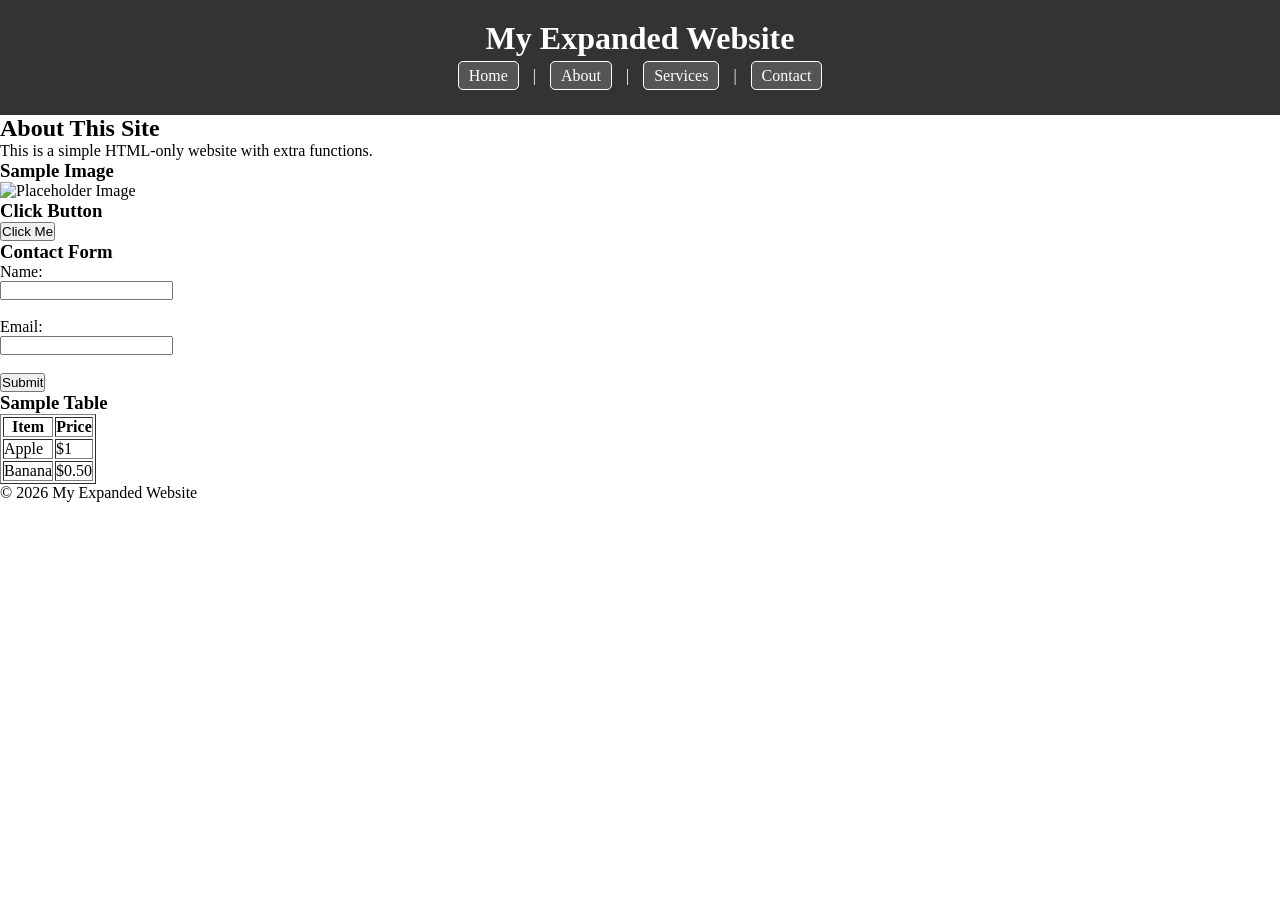
==== sample.html @ 3bee89c0 "ubdate project" ====
<!DOCTYPE html>
<html lang="en">
<head>
  <meta charset="UTF-8">
  <title>Expanded Website</title>
  <link rel="stylesheet" href="Style/sample.css">
</head>
<body>
  <header>
    <h1>My Expanded Website</h1>


    <nav>
        <a href="#">Home</a> |
        <a href="#">About</a> |
        <a href="#">Services</a> |
        <a href="#">Contact</a>
    </nav>
  </header>

  <main>
    <h2>About This Site</h2>
    <p>This is a simple HTML-only website with extra functions.</p>

    <!-- Image -->
    <h3>Sample Image</h3>
    <img src="https://via.placeholder.com/200" alt="Placeholder Image">

    <!-- Button -->
    <h3>Click Button</h3>
    <button onclick="alert('Hello! You clicked the button.')">Click Me</button>

    <!-- Form -->
    <h3>Contact Form</h3>
    <form>
      <label for="name">Name:</label><br>
      <input type="text" id="name" name="name"><br><br>

      <label for="email">Email:</label><br>
      <input type="email" id="email" name="email"><br><br>

      <input type="submit" value="Submit">
    </form>

    <!-- Table -->
    <h3>Sample Table</h3>
    <table border="1">
      <tr>
        <th>Item</th>
        <th>Price</th>
      </tr>
      <tr>
        <td>Apple</td>
        <td>$1</td>
      </tr>
      <tr>
        <td>Banana</td>
        <td>$0.50</td>
      </tr>
    </table>
  </main>

  <footer>
    <p>&copy; 2026 My Expanded Website</p>
  </footer>
</body>
</html>
---- Style/sample.css ----
*{
    margin: 0;
    padding: 0;
    box-sizing: border-box;

}

header{
    background-color: #333;
    color: #fff;
    padding: 20px;
    text-align: center;
}

nav{
    
    color: #fff;
    padding: 10px;
    text-align: center;
}

a{
    color: #fff;
    text-decoration: none;
    margin: 0 10px;
    padding: 5px 10px;
    border-radius: 5px;
    border: 1px solid #fff;
    background-color: #555;
}
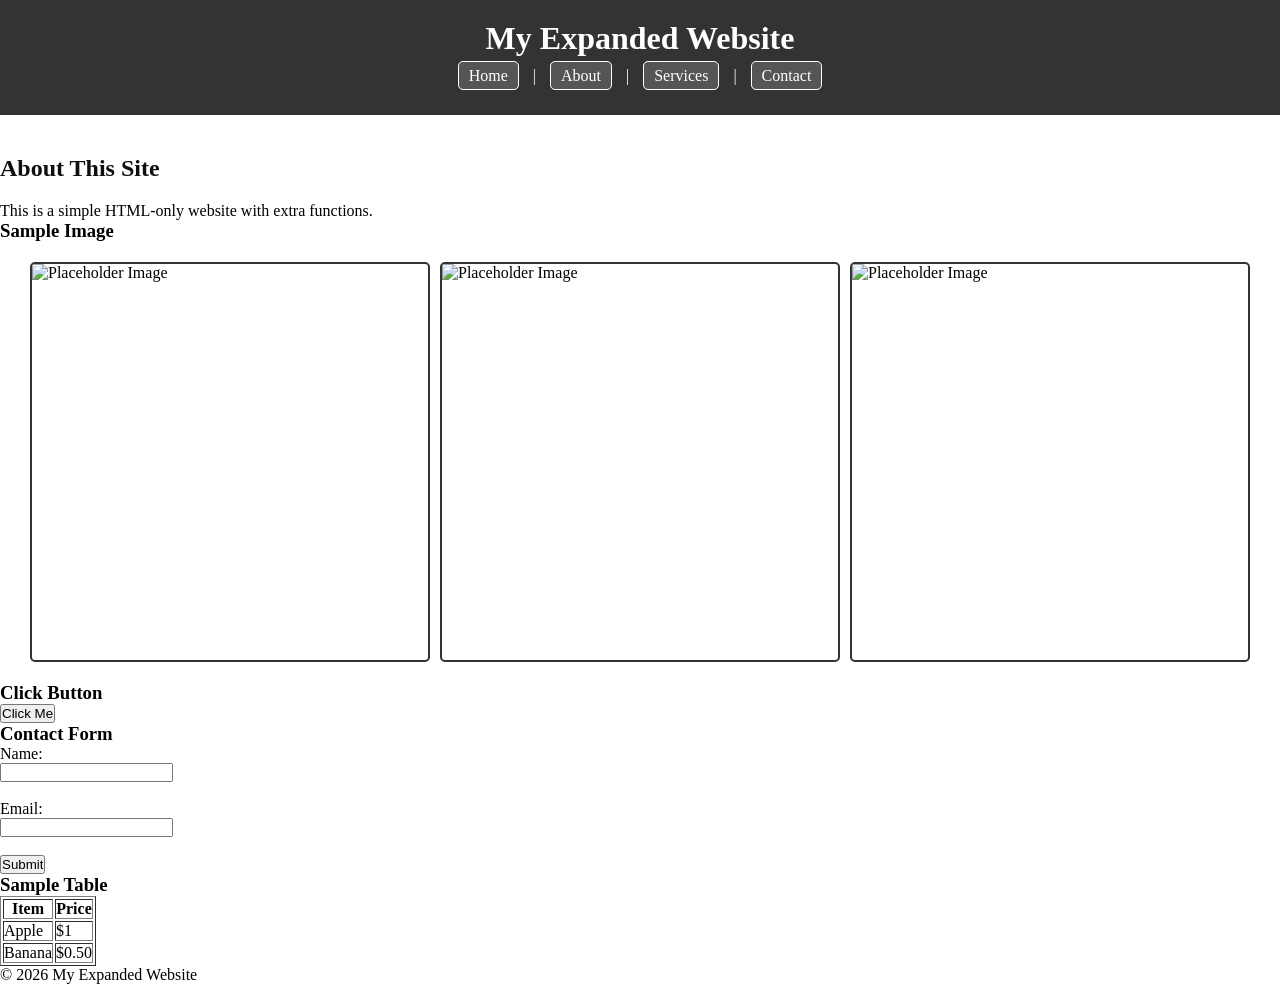
==== commit 8cf7b6d7: "update project" ====
--- a/sample.html
+++ b/sample.html
@@ -24,8 +24,11 @@
 
     <!-- Image -->
     <h3>Sample Image</h3>
-    <img src="https://via.placeholder.com/200" alt="Placeholder Image">
-
+    <div class="image-container">
+    <img src="images/birds1.jpg" alt="Placeholder Image">
+    <img src="images/birds2.jpg" alt="Placeholder Image">
+    <img src="images/birds3.jpg" alt="Placeholder Image">
+    </div>
     <!-- Button -->
     <h3>Click Button</h3>
     <button onclick="alert('Hello! You clicked the button.')">Click Me</button>
--- a/Style/sample.css
+++ b/Style/sample.css
@@ -2,6 +2,7 @@
     margin: 0;
     padding: 0;
     box-sizing: border-box;
+    align-items: center;
 
 }
 
@@ -13,7 +14,6 @@
 }
 
 nav{
-    
     color: #fff;
     padding: 10px;
     text-align: center;
@@ -27,4 +27,24 @@
     border-radius: 5px;
     border: 1px solid #fff;
     background-color: #555;
+}
+h2{
+    color: #100f0f;
+    font-size: 1.5em;
+    margin-top: 40px;
+    margin-bottom: 20px;
+}
+
+.image-container {
+  display: flex;          
+  gap: 10px;              
+  justify-content: center; 
+  margin: 20px 0;        
+}
+
+.image-container img {
+  width: 400px;           
+  height: 400px;           
+  border: 2px solid #333; 
+  border-radius: 5px;     
 }
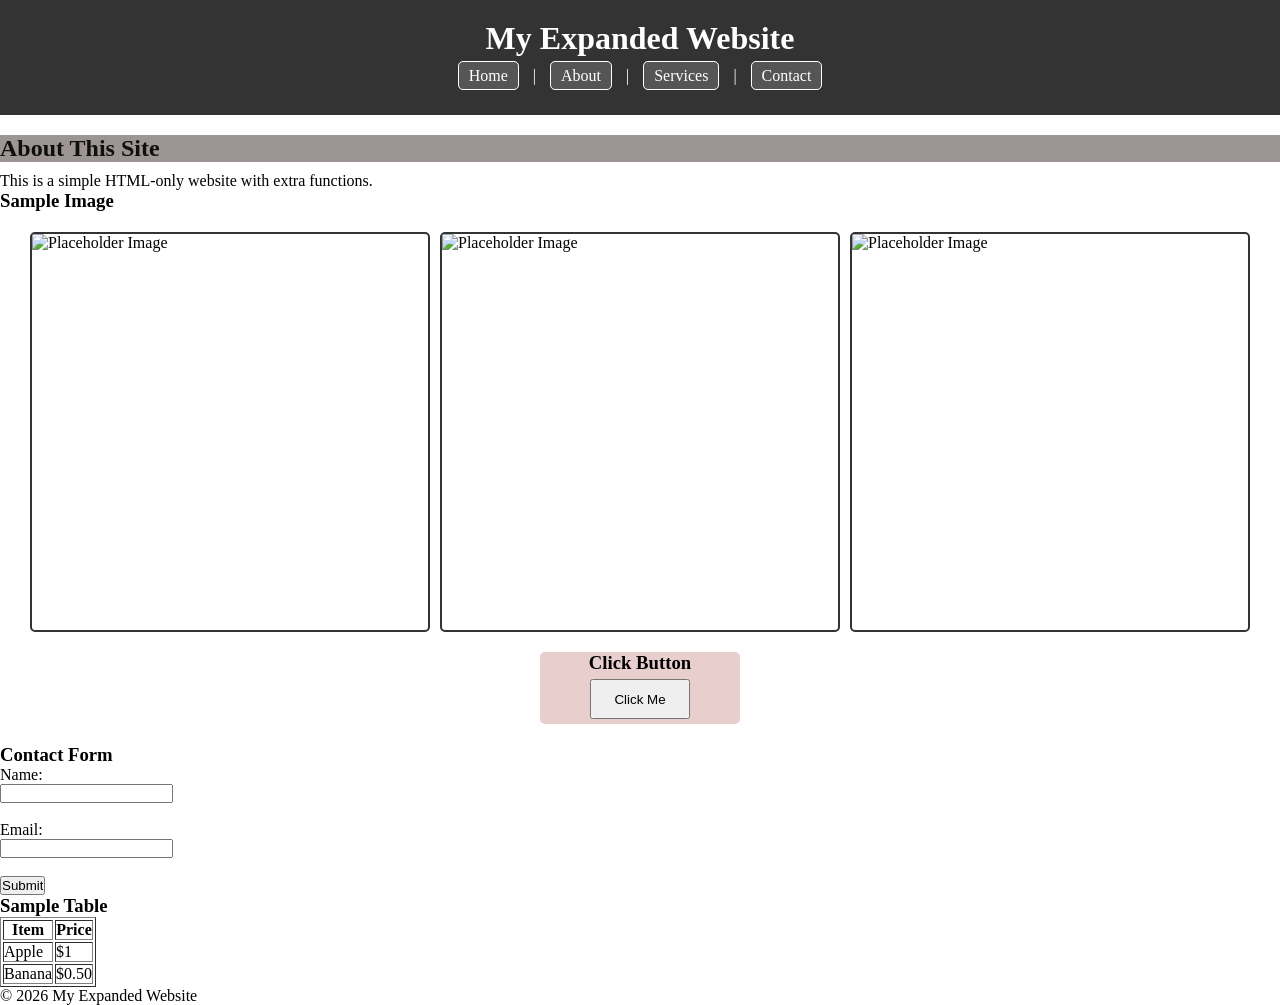
==== commit 98adef8e: "update project" ====
--- a/sample.html
+++ b/sample.html
@@ -30,8 +30,10 @@
     <img src="images/birds3.jpg" alt="Placeholder Image">
     </div>
     <!-- Button -->
-    <h3>Click Button</h3>
-    <button onclick="alert('Hello! You clicked the button.')">Click Me</button>
+    <div class="button-container">
+      <h3>Click Button</h3>
+      <button onclick="alert('Hello! You clicked the button.')">Click Me</button>
+    </div>
 
     <!-- Form -->
     <h3>Contact Form</h3>
--- a/Style/sample.css
+++ b/Style/sample.css
@@ -31,8 +31,10 @@
 h2{
     color: #100f0f;
     font-size: 1.5em;
-    margin-top: 40px;
-    margin-bottom: 20px;
+    margin-top: 20px;
+    margin-bottom: 10px;
+    background-color: #9d9494;
+    align-items: center;
 }
 
 .image-container {
@@ -47,4 +49,23 @@
   height: 400px;           
   border: 2px solid #333; 
   border-radius: 5px;     
+}
+
+.button-container {
+  display: flex;
+  flex-direction: column;
+  align-items: center;
+  text-align: center;     
+  margin: 20px auto;            
+  background-color: #e9cece;   
+  border-radius: 5px;
+  width: 200px;  
+  justify-content: center;
+}
+
+.button-container button {
+  margin-bottom: 5px; 
+  margin-top: 5px;
+  height: 40px;
+  width: 100px;   
 }
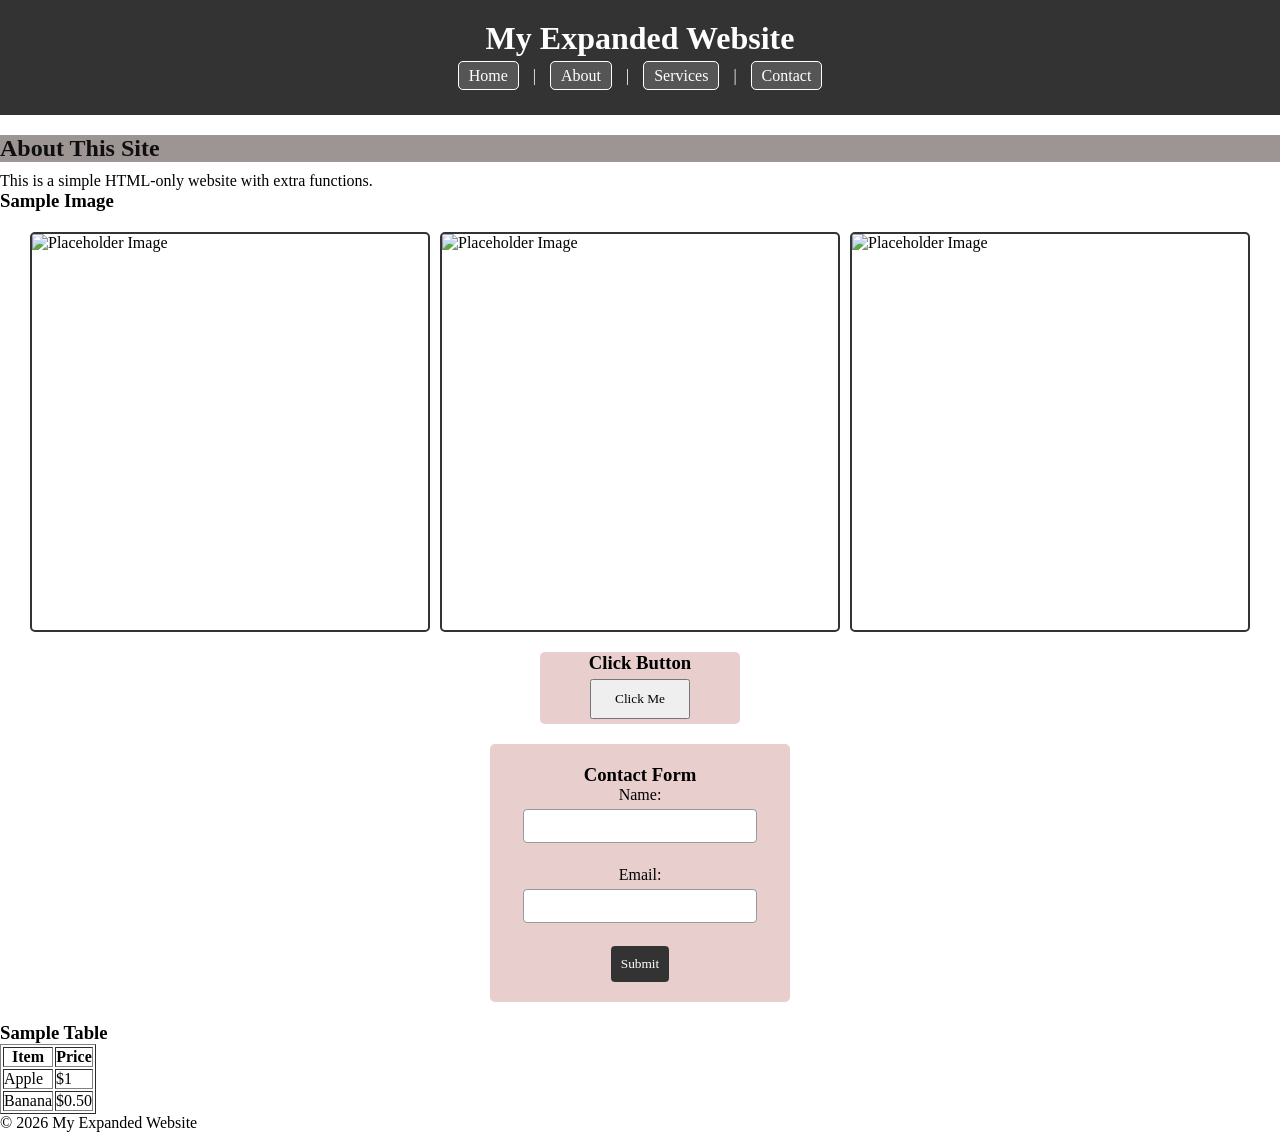
==== commit c3a00240: "update project" ====
--- a/sample.html
+++ b/sample.html
@@ -36,16 +36,18 @@
     </div>
 
     <!-- Form -->
+    <div class="form-container">
     <h3>Contact Form</h3>
-    <form>
-      <label for="name">Name:</label><br>
-      <input type="text" id="name" name="name"><br><br>
+      <form>
+        <label for="name">Name:</label><br>
+        <input type="text" id="name" name="name"><br><br>
 
-      <label for="email">Email:</label><br>
-      <input type="email" id="email" name="email"><br><br>
+        <label for="email">Email:</label><br>
+        <input type="email" id="email" name="email"><br><br>
 
-      <input type="submit" value="Submit">
-    </form>
+        <input type="submit" value="Submit">
+      </form>
+    </div>
 
     <!-- Table -->
     <h3>Sample Table</h3>
--- a/Style/sample.css
+++ b/Style/sample.css
@@ -3,7 +3,7 @@
     padding: 0;
     box-sizing: border-box;
     align-items: center;
-
+    font-family: times new roman;
 }
 
 header{
@@ -67,5 +67,43 @@
   margin-bottom: 5px; 
   margin-top: 5px;
   height: 40px;
-  width: 100px;   
-}+  width: 100px; 
+}
+
+.form-container {
+  display: flex;
+  flex-direction: column;
+  align-items: center;
+  text-align: center;     
+  margin: 20px auto;            
+  background-color: #e9cece;   
+  border-radius: 5px;
+  width: 300px;  
+  padding: 20px;   
+}
+
+.form-container form {
+  width: 100%;  
+}
+
+.form-container input[type="text"],
+.form-container input[type="email"] {
+  width: 90%;       
+  padding: 8px;
+  margin: 5px 0;
+  border: 1px solid #999;
+  border-radius: 4px;
+}
+
+.form-container input[type="submit"] {
+  background-color: #333;
+  color: white;
+  padding: 10px;
+  border: none;
+  border-radius: 4px;
+  cursor: pointer;
+}
+
+.form-container input[type="submit"]:hover {
+  background-color: #555; 
+}
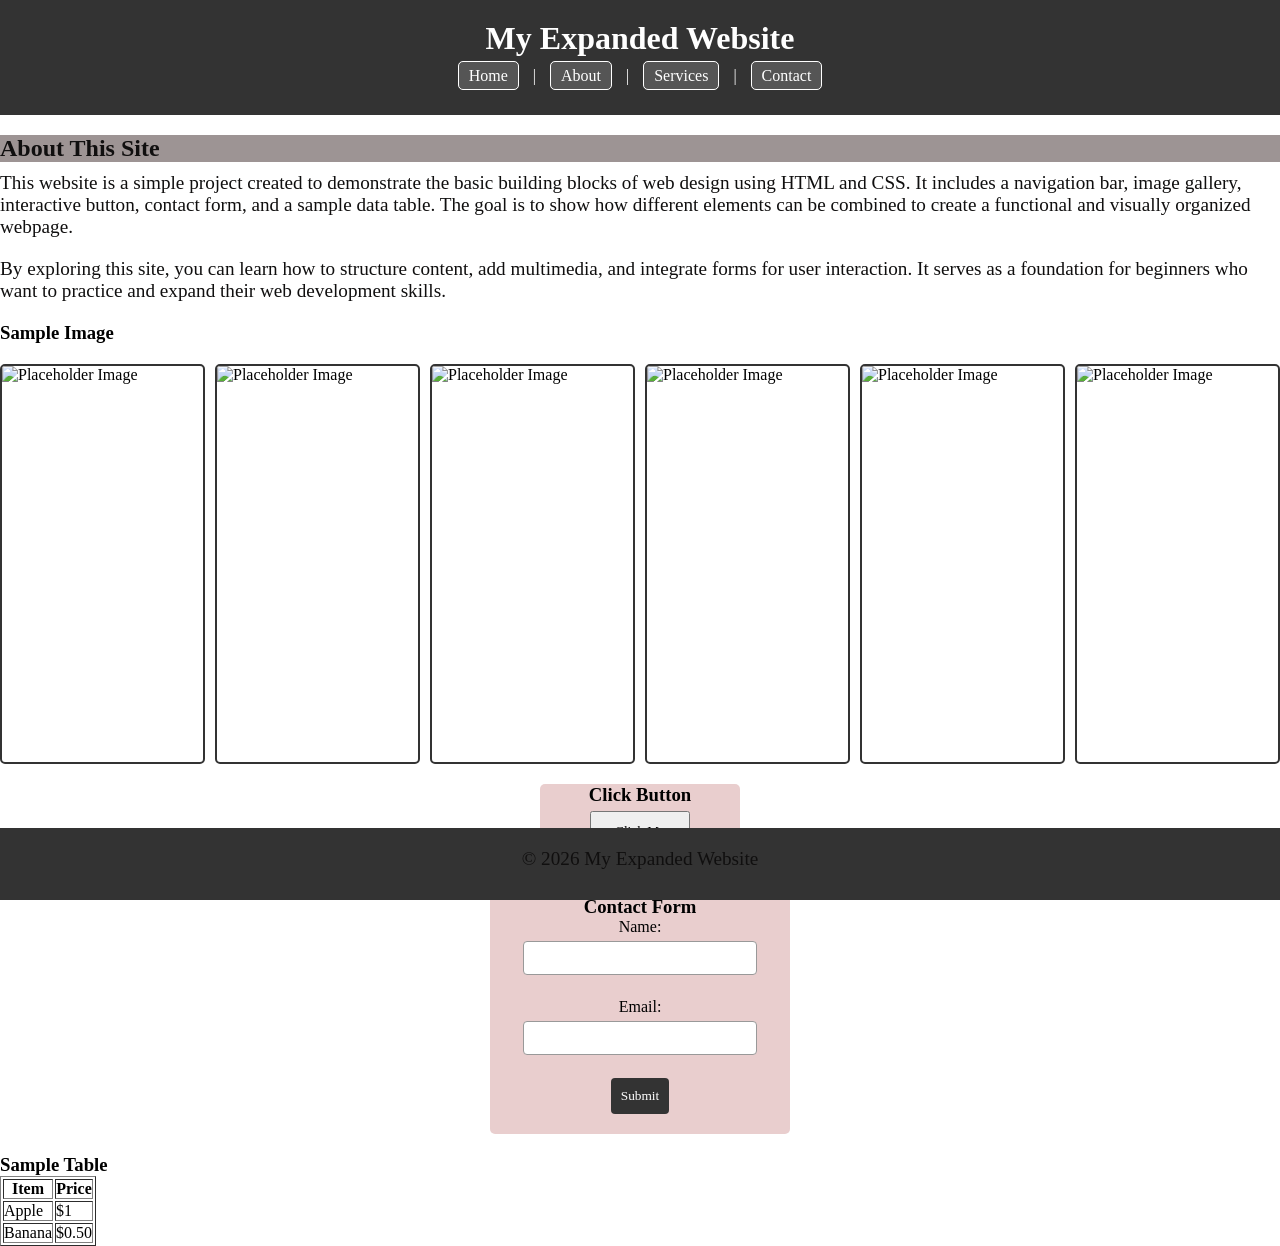
==== commit 8890ba93: "update project" ====
--- a/sample.html
+++ b/sample.html
@@ -20,7 +20,15 @@
 
   <main>
     <h2>About This Site</h2>
-    <p>This is a simple HTML-only website with extra functions.</p>
+     <p>
+    This website is a simple project created to demonstrate the basic building blocks of web design using HTML and CSS. 
+    It includes a navigation bar, image gallery, interactive button, contact form, and a sample data table. 
+    The goal is to show how different elements can be combined to create a functional and visually organized webpage.
+    </p>
+    <p>
+    By exploring this site, you can learn how to structure content, add multimedia, and integrate forms for user interaction. 
+    It serves as a foundation for beginners who want to practice and expand their web development skills.
+    </p>
 
     <!-- Image -->
     <h3>Sample Image</h3>
@@ -28,6 +36,9 @@
     <img src="images/birds1.jpg" alt="Placeholder Image">
     <img src="images/birds2.jpg" alt="Placeholder Image">
     <img src="images/birds3.jpg" alt="Placeholder Image">
+    <img src="images/birds4.jpg" alt="Placeholder Image">
+    <img src="images/birds5.jpg" alt="Placeholder Image">
+    <img src="images/birds6.jpg" alt="Placeholder Image">
     </div>
     <!-- Button -->
     <div class="button-container">
--- a/Style/sample.css
+++ b/Style/sample.css
@@ -35,6 +35,13 @@
     margin-bottom: 10px;
     background-color: #9d9494;
     align-items: center;
+}
+
+P{
+    color: #100f0f;
+    font-size: 1.2em;
+    margin-top: 10px;
+    margin-bottom: 20px;
 }
 
 .image-container {
@@ -107,3 +114,14 @@
 .form-container input[type="submit"]:hover {
   background-color: #555; 
 }
+
+footer
+{
+    background-color: #333;
+    color: #fff;
+    padding: 10px;
+    text-align: center;
+    position: fixed;
+    bottom: 0;
+    width: 100%;
+}
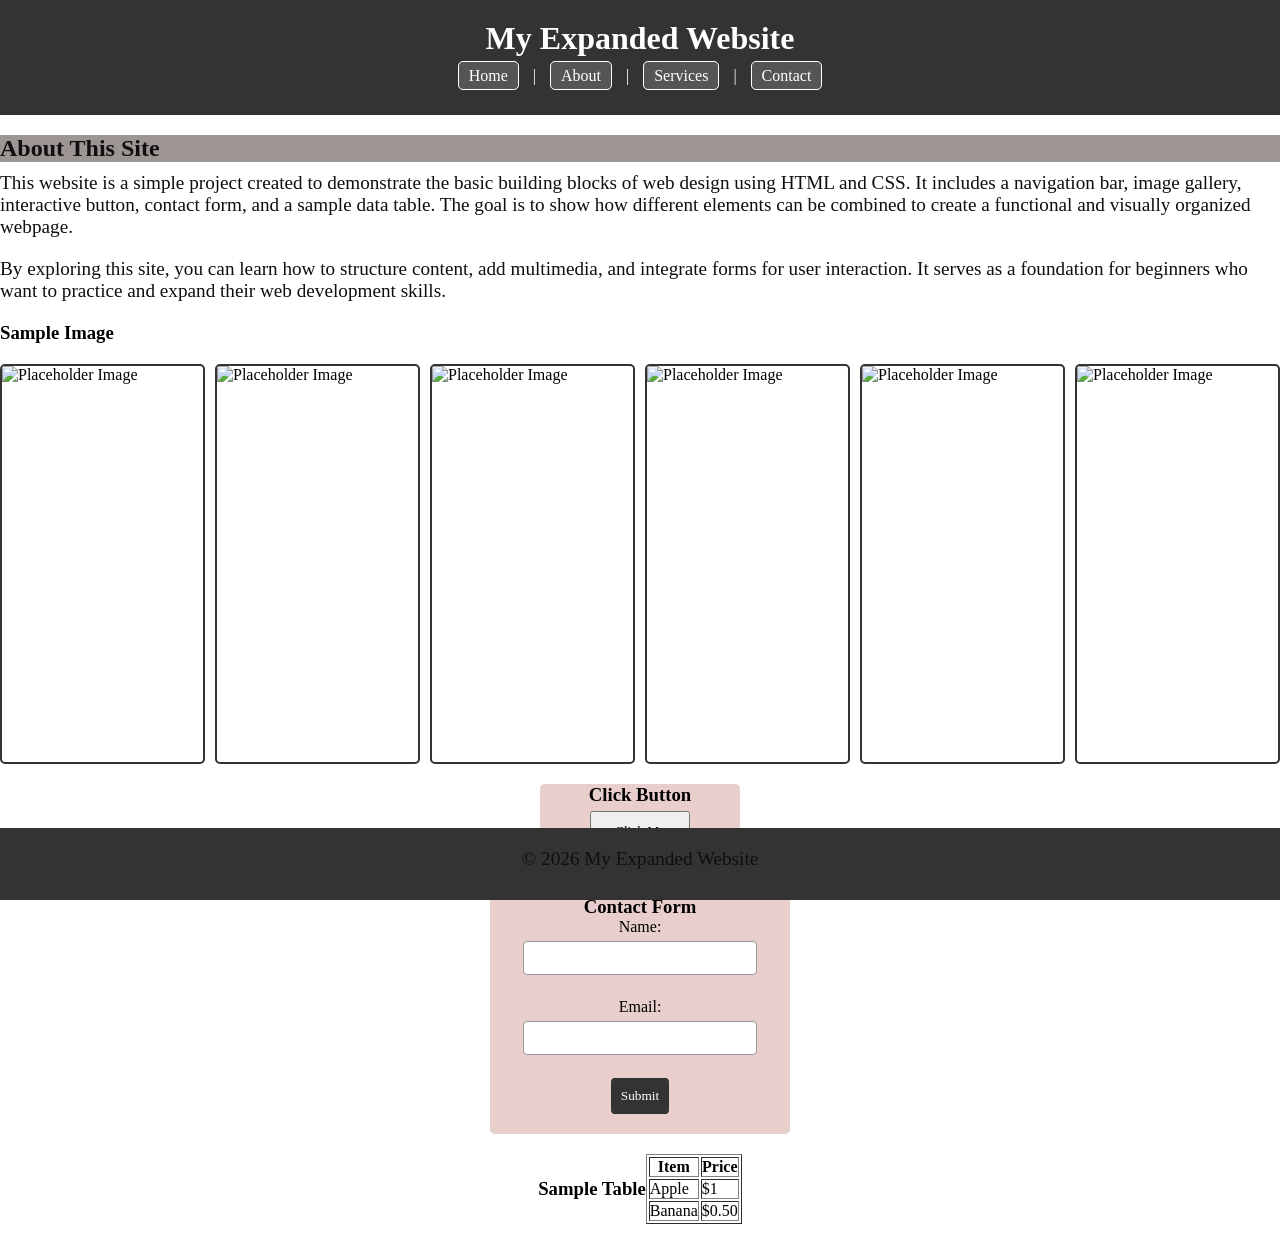
==== commit ea73367a: "update project" ====
--- a/sample.html
+++ b/sample.html
@@ -61,21 +61,23 @@
     </div>
 
     <!-- Table -->
-    <h3>Sample Table</h3>
-    <table border="1">
-      <tr>
-        <th>Item</th>
-        <th>Price</th>
-      </tr>
-      <tr>
-        <td>Apple</td>
-        <td>$1</td>
-      </tr>
-      <tr>
-        <td>Banana</td>
-        <td>$0.50</td>
-      </tr>
-    </table>
+    <div class="table-container">
+      <h3>Sample Table</h3>
+      <table border="1">
+        <tr>
+          <th>Item</th>
+          <th>Price</th>
+        </tr>
+        <tr>
+          <td>Apple</td>
+          <td>$1</td>
+        </tr>
+        <tr>
+          <td>Banana</td>
+          <td>$0.50</td>
+        </tr>
+      </table>
+    </div>
   </main>
 
   <footer>
--- a/Style/sample.css
+++ b/Style/sample.css
@@ -115,6 +115,12 @@
   background-color: #555; 
 }
 
+.table-container {
+  display: flex;
+  justify-content: center; 
+  margin: 20px 0;          
+}
+
 footer
 {
     background-color: #333;
